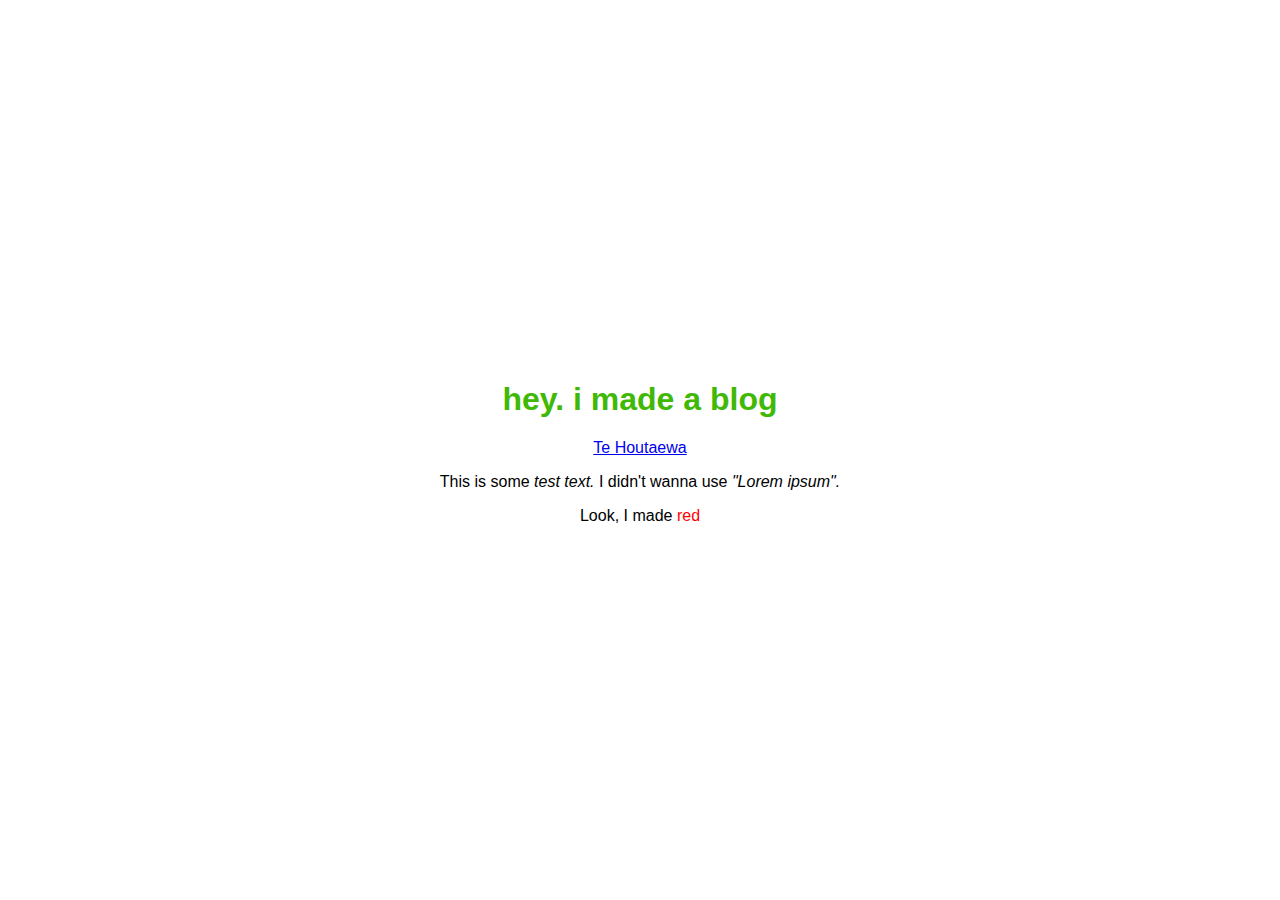
==== index.html @ dd8e9aa6 "made just the word red red" ====
<html>
  <head>
    <title>Noah's Blog</title>
    <meta name="viewport" content="width=device-width, initial-scale=1.0" />
    <link rel="stylesheet" type="text/css" href="styles/main.css" />
    <style>
      #red-text {
        color: red;
      }
    </style>
  </head>

  <body>
    <div class="header">
      <h1>hey. i made a blog</h1>
    </div>

    <div class="navigation">
      <a href="blog/te-houtaewa-template.html">Te Houtaewa</a>
    </div>

    <div class="main-content">
      <p>
        This is some <span class="italicized-text">test text.</span> I didn't
        wanna use <span class="italicized-text">"Lorem ipsum". </span>
      </p>

      <p></p>Look, I made <span id="red-text">red</span></p>
    </div>
  </body>
</html>
---- styles/main.css ----
body {
  font-family: Arial, sans-serif;
  display: flex;
  flex-direction: column;
  align-items: center;
  justify-content: center;
  height: 100vh;
  margin: 0;
  text-align: center;
}

.header {
  color: rgb(63, 185, 6);
  text-align: center;
}

/*.navigation .main-content */

.italicized-text {
  font-style: italic;
}

@media screen and (max-width: 768px) {
}

@media screen and (max-width: 480px) {
}
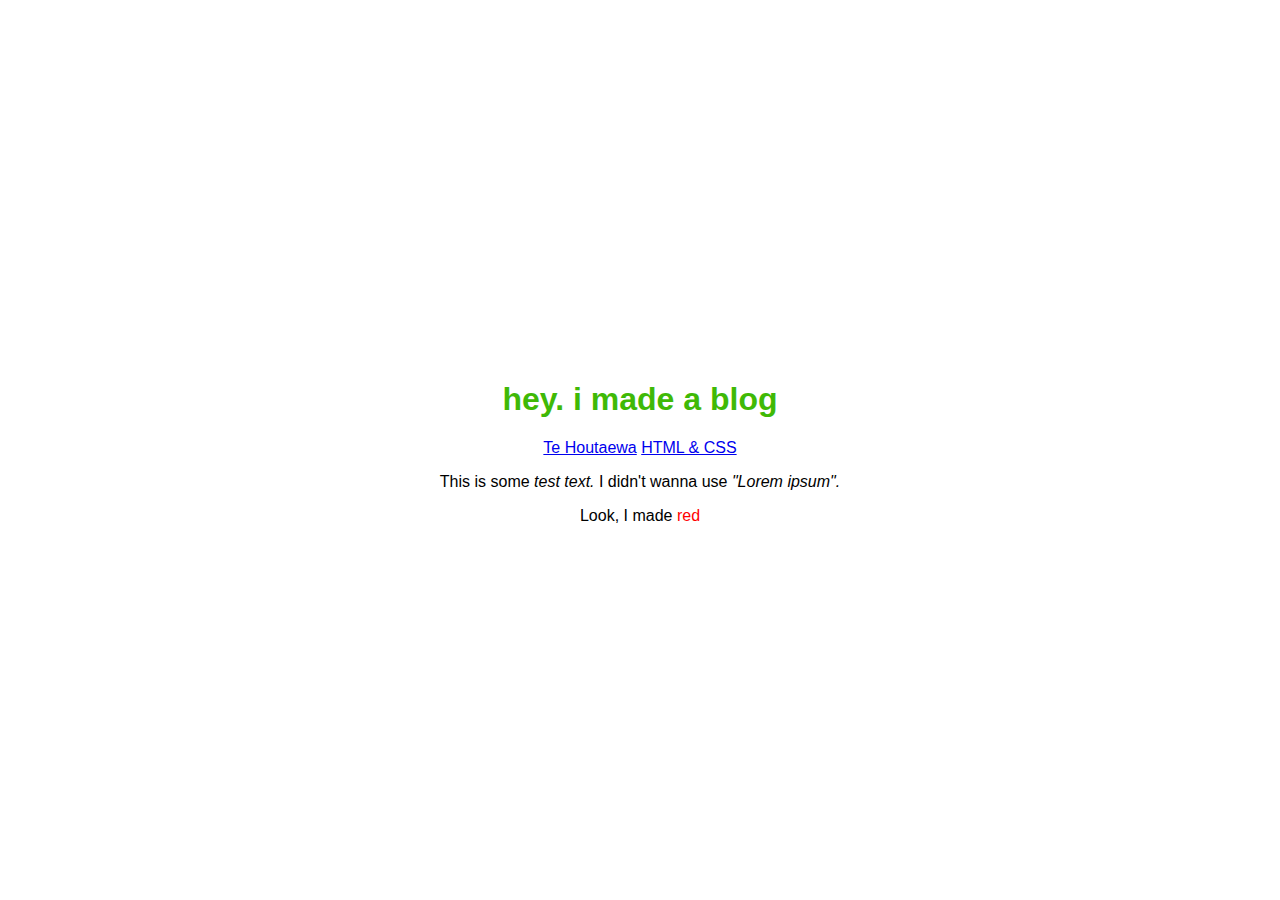
==== commit a94f578d: "linked to htmlcss" ====
--- a/index.html
+++ b/index.html
@@ -17,6 +17,7 @@
 
     <div class="navigation">
       <a href="blog/te-houtaewa-template.html">Te Houtaewa</a>
+      <a href="blog/html-css.html">HTML & CSS</a>
     </div>
 
     <div class="main-content">
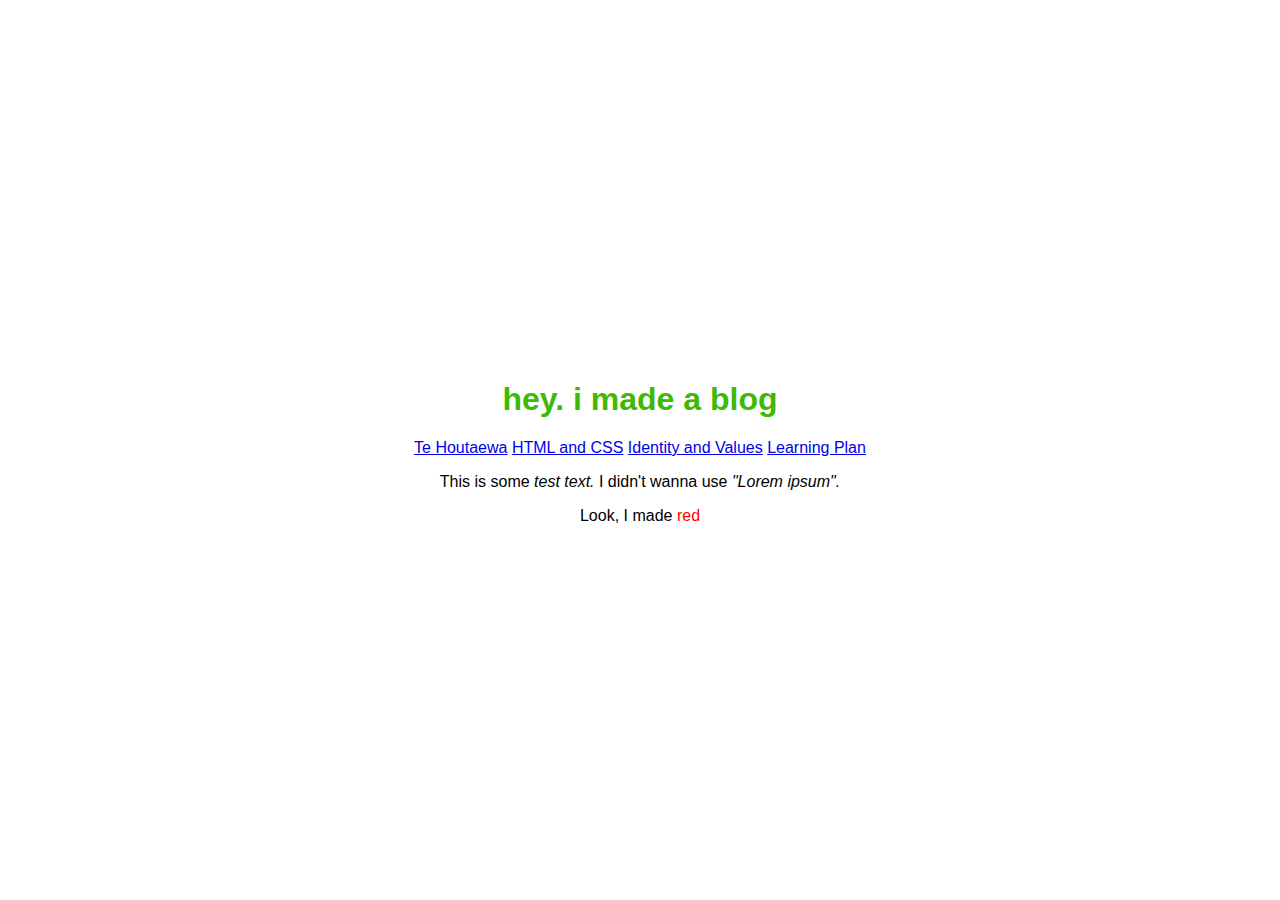
==== commit 88cbb7d8: "added links identity-values learning-plan" ====
--- a/index.html
+++ b/index.html
@@ -17,7 +17,9 @@
 
     <div class="navigation">
       <a href="blog/te-houtaewa-template.html">Te Houtaewa</a>
-      <a href="blog/html-css.html">HTML & CSS</a>
+      <a href="blog/html-css.html">HTML and CSS</a>
+      <a href="blog/identity-values">Identity and Values</a>
+      <a href="blog/learning-plan.html">Learning Plan</a>
     </div>
 
     <div class="main-content">
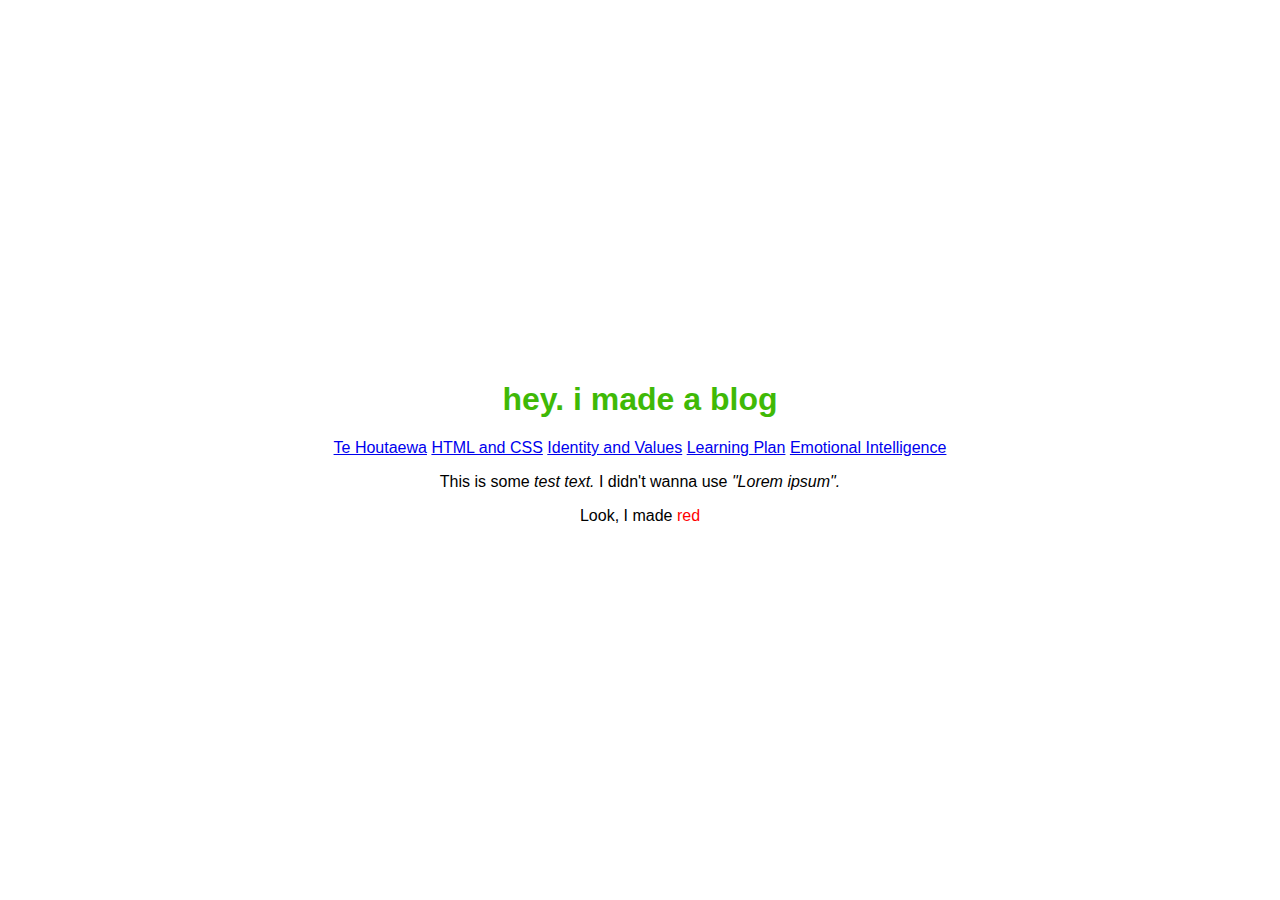
==== commit 9befb1ee: "linked emotional intelligence" ====
--- a/index.html
+++ b/index.html
@@ -20,6 +20,7 @@
       <a href="blog/html-css.html">HTML and CSS</a>
       <a href="blog/identity-values">Identity and Values</a>
       <a href="blog/learning-plan.html">Learning Plan</a>
+      <a href="blog/emotional-intelligence.html">Emotional Intelligence</a>
     </div>
 
     <div class="main-content">
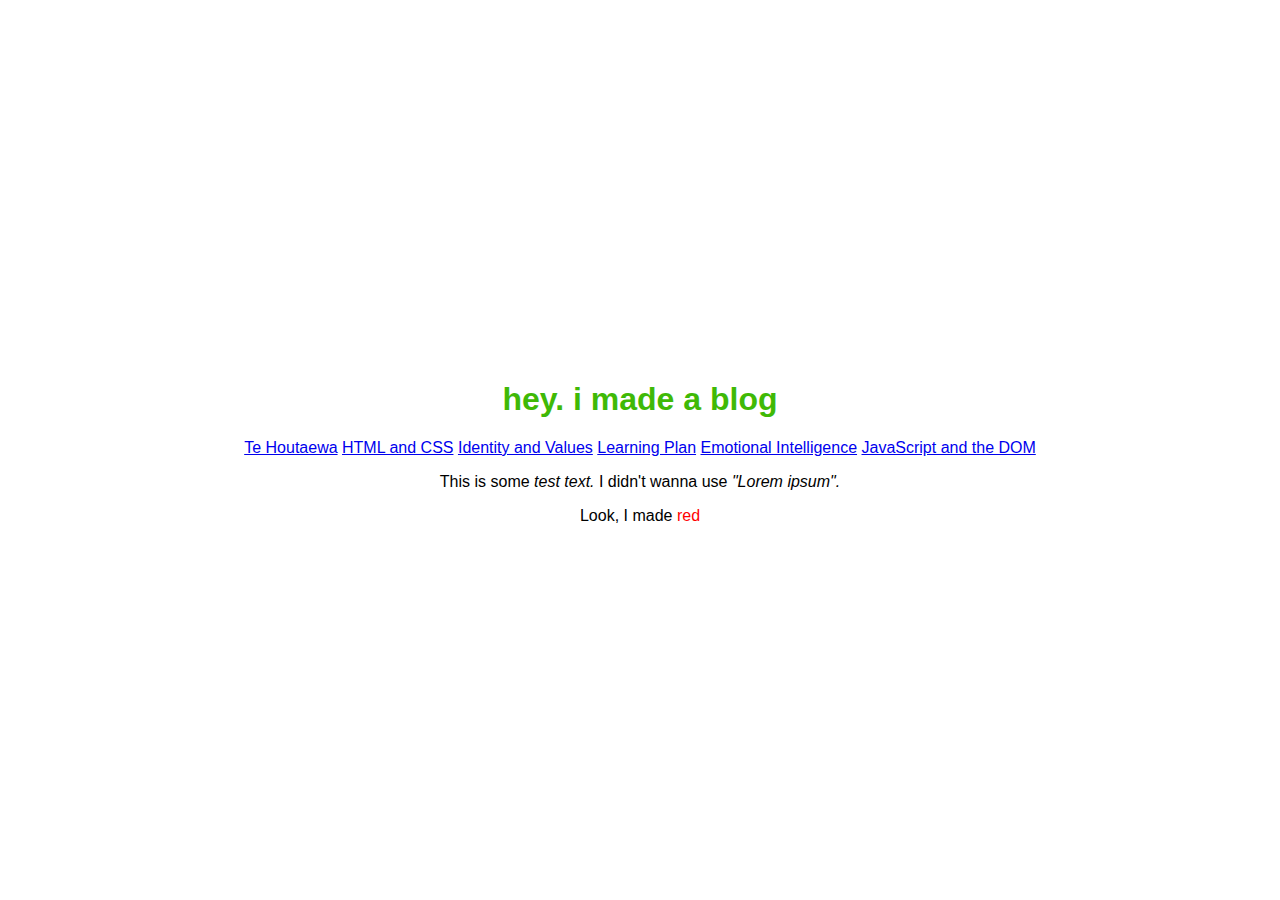
==== commit bfd84e82: "add index link to jsdom blog" ====
--- a/index.html
+++ b/index.html
@@ -21,6 +21,7 @@
       <a href="blog/identity-values">Identity and Values</a>
       <a href="blog/learning-plan.html">Learning Plan</a>
       <a href="blog/emotional-intelligence.html">Emotional Intelligence</a>
+      <a href="blog/javascript-dom.html">JavaScript and the DOM</a>
     </div>
 
     <div class="main-content">
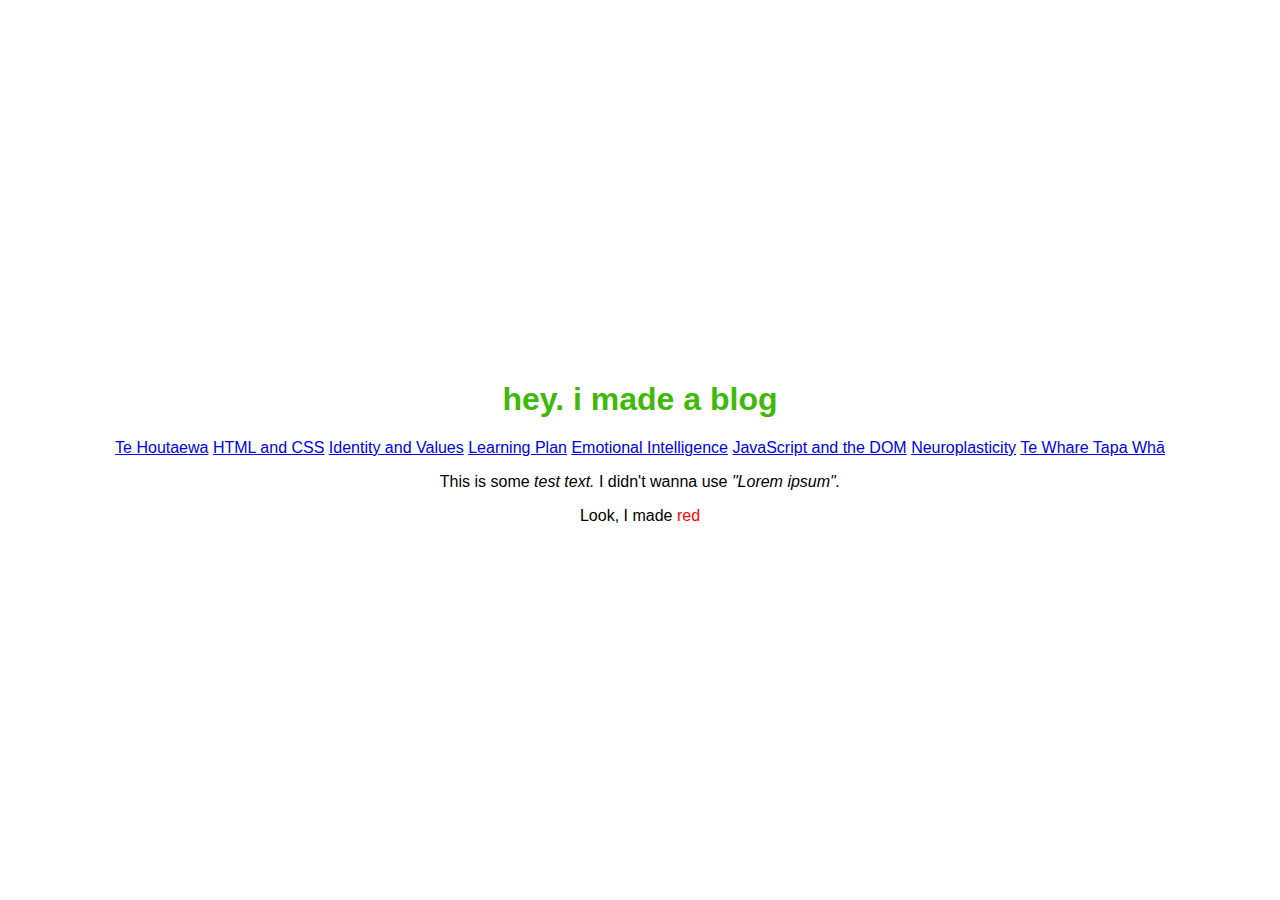
==== commit feab6a9d: "create neuroplas and twtw links" ====
--- a/index.html
+++ b/index.html
@@ -22,6 +22,8 @@
       <a href="blog/learning-plan.html">Learning Plan</a>
       <a href="blog/emotional-intelligence.html">Emotional Intelligence</a>
       <a href="blog/javascript-dom.html">JavaScript and the DOM</a>
+      <a href="blog/neuroplasticity.html">Neuroplasticity</a>
+      <a href="blog/te-whare-tapa-wha.html">Te Whare Tapa Whā</a>
     </div>
 
     <div class="main-content">
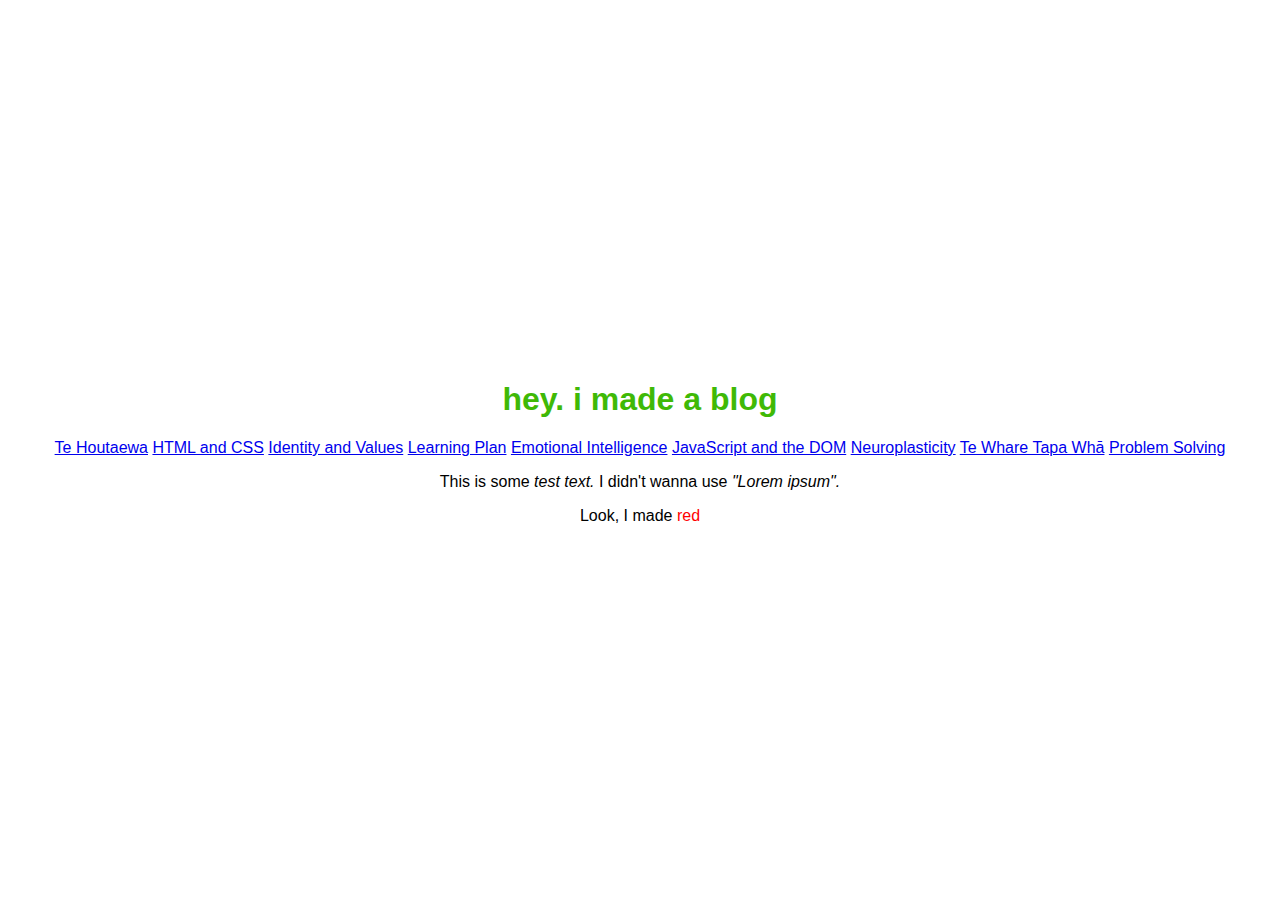
==== commit 403258db: "foundations reflections template" ====
--- a/index.html
+++ b/index.html
@@ -24,6 +24,7 @@
       <a href="blog/javascript-dom.html">JavaScript and the DOM</a>
       <a href="blog/neuroplasticity.html">Neuroplasticity</a>
       <a href="blog/te-whare-tapa-wha.html">Te Whare Tapa Whā</a>
+      <a href="blog/problem-solving.html">Problem Solving</a>
     </div>
 
     <div class="main-content">
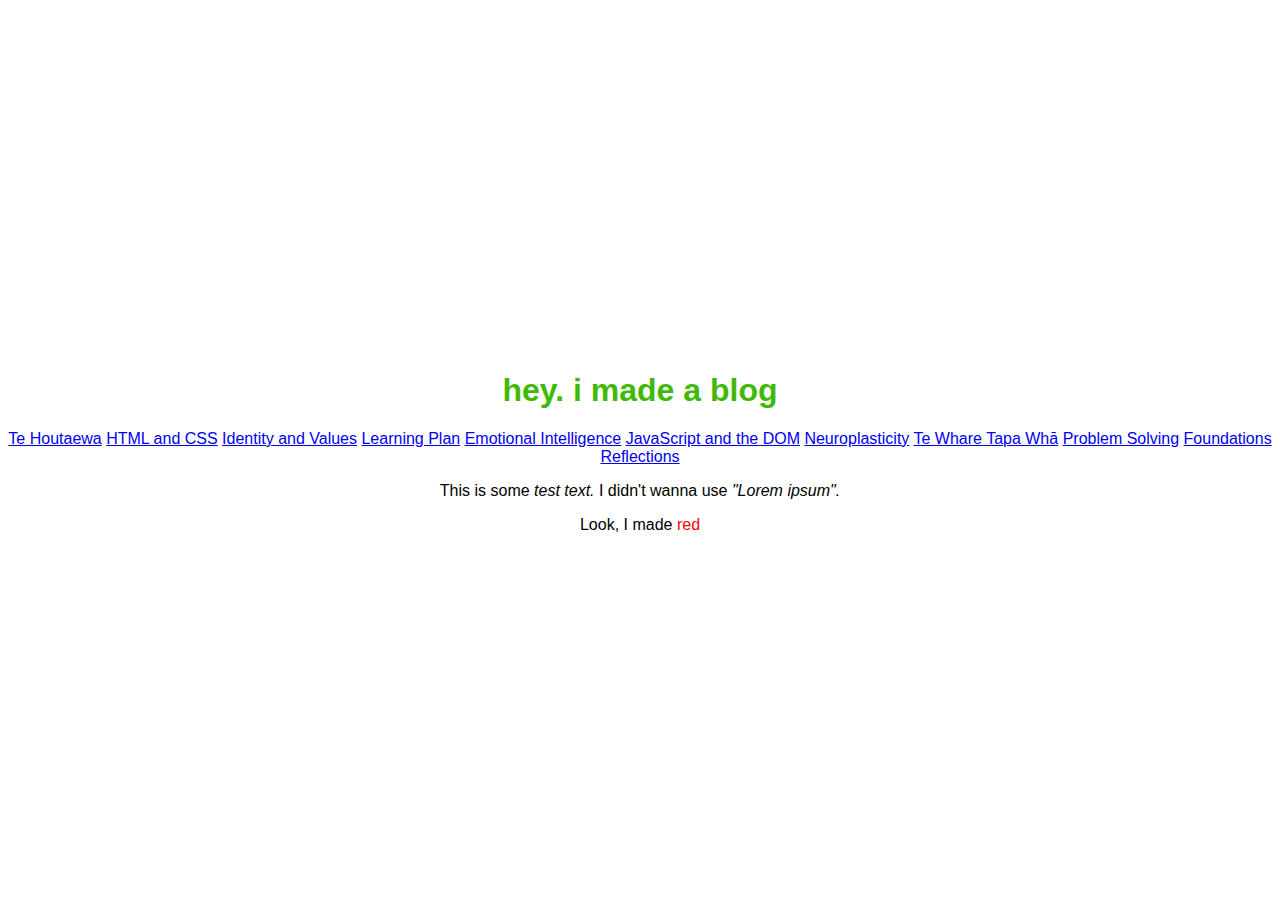
==== commit e1a8b77d: "index links" ====
--- a/index.html
+++ b/index.html
@@ -25,6 +25,7 @@
       <a href="blog/neuroplasticity.html">Neuroplasticity</a>
       <a href="blog/te-whare-tapa-wha.html">Te Whare Tapa Whā</a>
       <a href="blog/problem-solving.html">Problem Solving</a>
+      <a href="blog/foundations-reflections.html">Foundations Reflections</a>
     </div>
 
     <div class="main-content">
